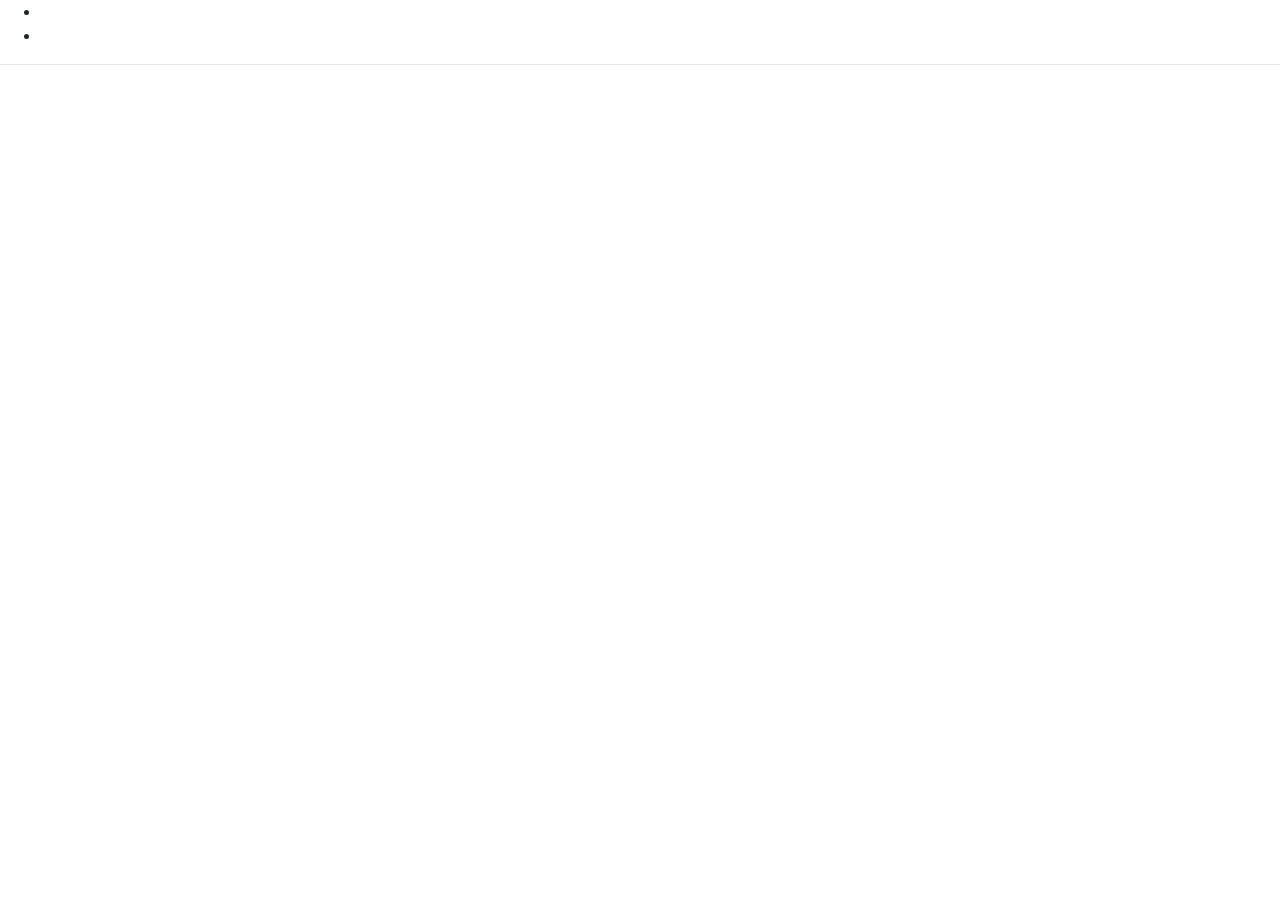
==== index.html @ c90666f0 "Index.html page - Social links" ====
<!doctype html>
<html lang="en">

<head>
    <!-- jQuery first, then Popper.js, then Bootstrap JS -->
    <script src="https://code.jquery.com/jquery-3.3.1.slim.min.js"
        integrity="sha384-q8i/X+965DzO0rT7abK41JStQIAqVgRVzpbzo5smXKp4YfRvH+8abtTE1Pi6jizo"
        crossorigin="anonymous"></script>
    <script src="https://cdnjs.cloudflare.com/ajax/libs/popper.js/1.14.7/umd/popper.min.js"
        integrity="sha384-UO2eT0CpHqdSJQ6hJty5KVphtPhzWj9WO1clHTMGa3JDZwrnQq4sF86dIHNDz0W1"
        crossorigin="anonymous"></script>
    <script src="https://stackpath.bootstrapcdn.com/bootstrap/4.3.1/js/bootstrap.min.js"
        integrity="sha384-JjSmVgyd0p3pXB1rRibZUAYoIIy6OrQ6VrjIEaFf/nJGzIxFDsf4x0xIM+B07jRM"
        crossorigin="anonymous"></script>

    <!-- Required meta tags -->
    <meta charset="utf-8">
    <meta name="viewport" content="width=device-width, initial-scale=1, shrink-to-fit=no">

    <link rel="shortcut icon" href="img\bunny_icon.png" type="image/png" sizes="32x32">
    <!-- Bootstrap CSS -->
    <link rel="stylesheet" href="https://stackpath.bootstrapcdn.com/bootstrap/4.3.1/css/bootstrap.min.css"
        integrity="sha384-ggOyR0iXCbMQv3Xipma34MD+dH/1fQ784/j6cY/iJTQUOhcWr7x9JvoRxT2MZw1T" crossorigin="anonymous">
    <!--My CSS REF  -->
    <link href="assets\main.css" rel="stylesheet" type="text/css" media="all" />
    <script src="https://use.fontawesome.com/83ac61cd0f.js" crossorigin="anonymous"></script>

    <!-- Header Code -->
    <title>Red Thicket Rabbitry</title>
    <section class="social">
        <ul class="social-set">
            <li><a class="sociali" href="https://www.instagram.com/RedThicketRabbitry/" target="_blank"
                    aria-label="Instagram">
                    <i class="fa fa-instagram fa-fw" title="Instagram"></i></a></li>
            <li><a class="sociali" href="https://www.facebook.com/RedThicketRabbitry/" target="_blank"
                    aria-label="Facebook">
                    <i class="fa fa-facebook-square fa-fw" title="Facebook"></i></a></li>
        </ul>
    </section>
    <hr>
  
    </div>
</body>

</html
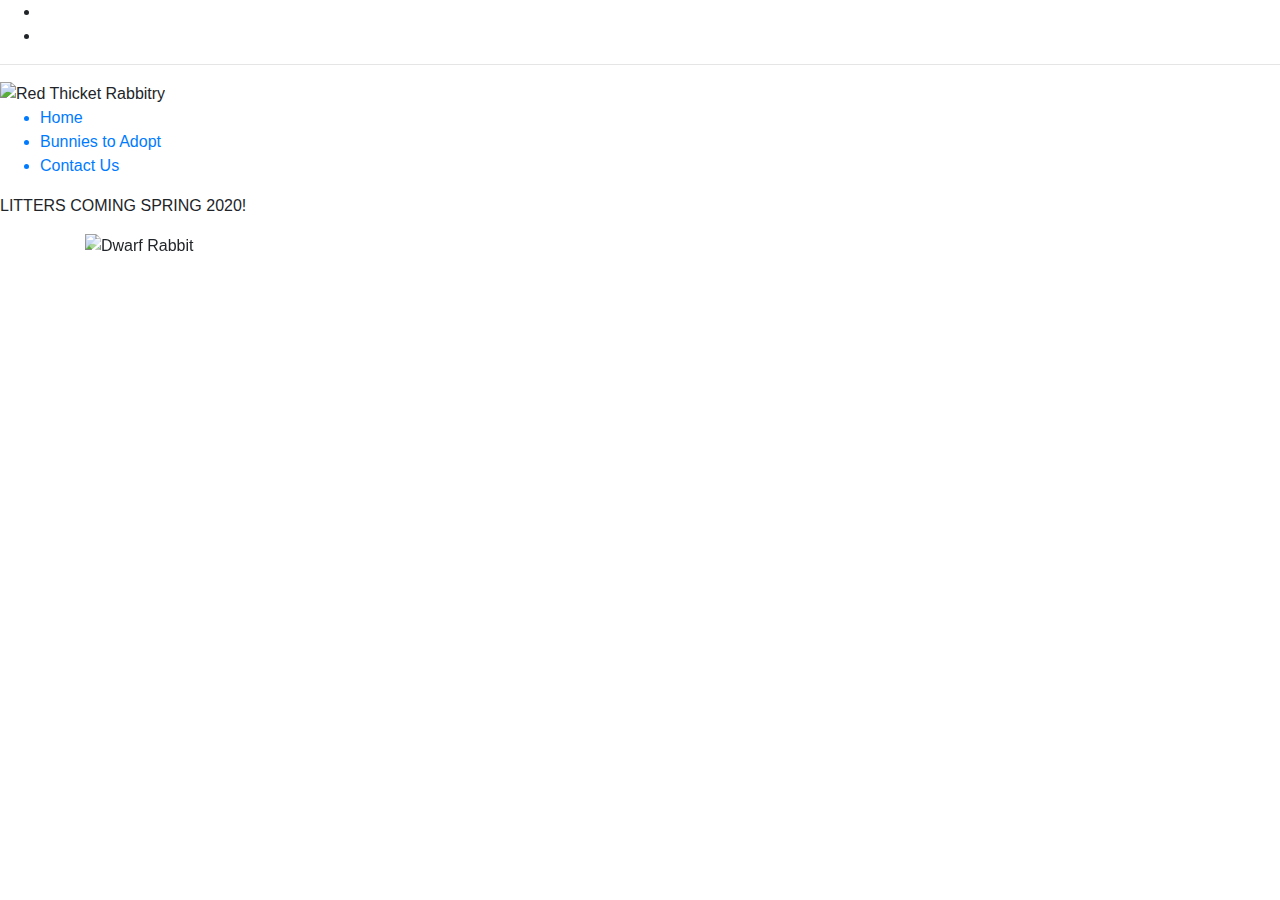
==== commit 8ee70570: "Added Bootstrap image carousel" ====
--- a/index.html
+++ b/index.html
@@ -38,8 +38,50 @@
         </ul>
     </section>
     <hr>
-  
+    <div class="center">
+        <div class="promo-bar">
+            <div>
+                <div>
+                    <img src="img\RedThicketlogo.png" alt="Red Thicket Rabbitry" class="img-fluid">
+                    <nav>
+                        <ul>
+                            <a href="index.html"><li class="name">Home</li></a>
+                            <a href="bunnies_to_adopt.html"><li class="name">Bunnies to Adopt</li></a>
+                            <a href="contact.html"><li class="name">Contact Us</li></a>
+                        </ul>
+                    </nav>
+                </div>
+            </div>
+            <div>
+                <div>
+                    <p>LITTERS COMING SPRING 2020!</p>
+                </div>
+            </div>
+        </div>
     </div>
+</head>
 </body>
-
+<div>
+    <div id="carouselExampleControls" class="carousel slide" data-ride="carousel">
+        <div class="carousel-inner img-fluid container">
+            <div class="carousel-item active">
+                <img class="d-block w-100" src="img/bunnyPlanter.jpg" alt="Dwarf Rabbit">
+            </div>
+            <div class="carousel-item">
+                <img class="d-block w-100" src="img/dutch.jpg" alt="Dutch Rabbit">
+            </div>
+            <div class="carousel-item">
+                <img class="d-block w-100" src="img/dwarfRabbit.jpg" alt="Dwarf Rabbit">
+            </div>
+        </div>
+        <a class="carousel-control-prev" href="#carouselExampleControls" role="button" data-slide="prev">
+            <span class="carousel-control-prev-icon" aria-hidden="true"></span>
+            <span class="sr-only">Previous</span>
+        </a>
+        <a class="carousel-control-next" href="#carouselExampleControls" role="button" data-slide="next">
+            <span class="carousel-control-next-icon" aria-hidden="true"></span>
+            <span class="sr-only">Next</span>
+        </a>
+        
+    </div>
 </html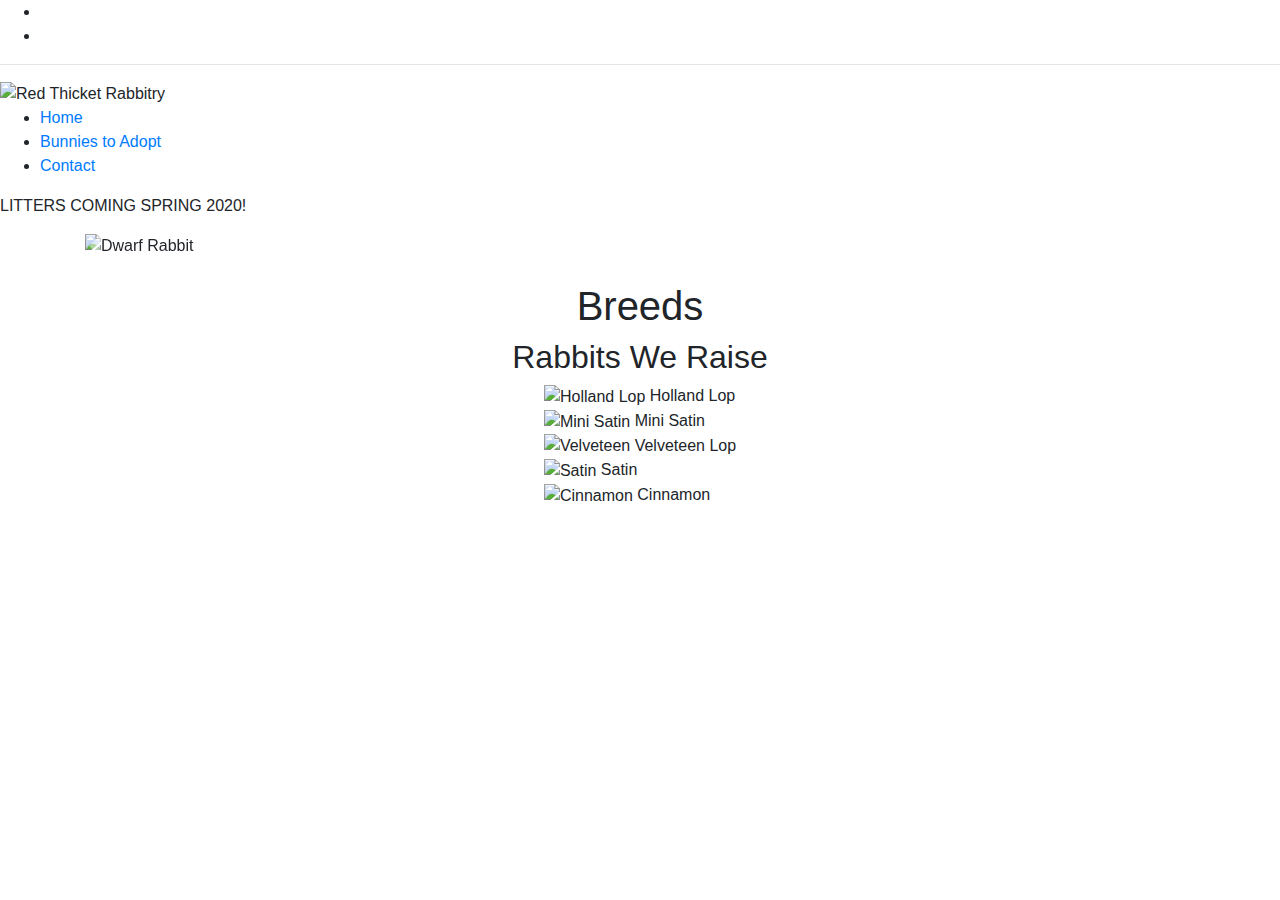
==== commit 475d04fa: "Clean up html" ====
--- a/index.html
+++ b/index.html
@@ -3,38 +3,39 @@
 
 <head>
     <!-- jQuery first, then Popper.js, then Bootstrap JS -->
-    <script src="https://code.jquery.com/jquery-3.3.1.slim.min.js"
-        integrity="sha384-q8i/X+965DzO0rT7abK41JStQIAqVgRVzpbzo5smXKp4YfRvH+8abtTE1Pi6jizo"
-        crossorigin="anonymous"></script>
-    <script src="https://cdnjs.cloudflare.com/ajax/libs/popper.js/1.14.7/umd/popper.min.js"
-        integrity="sha384-UO2eT0CpHqdSJQ6hJty5KVphtPhzWj9WO1clHTMGa3JDZwrnQq4sF86dIHNDz0W1"
-        crossorigin="anonymous"></script>
-    <script src="https://stackpath.bootstrapcdn.com/bootstrap/4.3.1/js/bootstrap.min.js"
-        integrity="sha384-JjSmVgyd0p3pXB1rRibZUAYoIIy6OrQ6VrjIEaFf/nJGzIxFDsf4x0xIM+B07jRM"
-        crossorigin="anonymous"></script>
+    <script src="https://code.jquery.com/jquery-3.3.1.slim.min.js" integrity="sha384-q8i/X+965DzO0rT7abK41JStQIAqVgRVzpbzo5smXKp4YfRvH+8abtTE1Pi6jizo" crossorigin="anonymous">
+    </script>
+    <script src="https://cdnjs.cloudflare.com/ajax/libs/popper.js/1.14.7/umd/popper.min.js" integrity="sha384-UO2eT0CpHqdSJQ6hJty5KVphtPhzWj9WO1clHTMGa3JDZwrnQq4sF86dIHNDz0W1" crossorigin="anonymous">
+    </script>
+    <script src="https://stackpath.bootstrapcdn.com/bootstrap/4.3.1/js/bootstrap.min.js" integrity="sha384-JjSmVgyd0p3pXB1rRibZUAYoIIy6OrQ6VrjIEaFf/nJGzIxFDsf4x0xIM+B07jRM" crossorigin="anonymous">
+    </script>
 
     <!-- Required meta tags -->
     <meta charset="utf-8">
     <meta name="viewport" content="width=device-width, initial-scale=1, shrink-to-fit=no">
 
-    <link rel="shortcut icon" href="img\bunny_icon.png" type="image/png" sizes="32x32">
+    <link rel="shortcut icon" href="img/bunny_icon.png" type="image/png" sizes="32x32">
     <!-- Bootstrap CSS -->
-    <link rel="stylesheet" href="https://stackpath.bootstrapcdn.com/bootstrap/4.3.1/css/bootstrap.min.css"
-        integrity="sha384-ggOyR0iXCbMQv3Xipma34MD+dH/1fQ784/j6cY/iJTQUOhcWr7x9JvoRxT2MZw1T" crossorigin="anonymous">
+    <link rel="stylesheet" href="https://stackpath.bootstrapcdn.com/bootstrap/4.3.1/css/bootstrap.min.css" integrity="sha384-ggOyR0iXCbMQv3Xipma34MD+dH/1fQ784/j6cY/iJTQUOhcWr7x9JvoRxT2MZw1T" crossorigin="anonymous">
     <!--My CSS REF  -->
-    <link href="assets\main.css" rel="stylesheet" type="text/css" media="all" />
+    <link href="assets/style.css" rel="stylesheet" type="text/css" media="all" />
     <script src="https://use.fontawesome.com/83ac61cd0f.js" crossorigin="anonymous"></script>
+    <title>Red Thicket Rabbitry</title>
+</head>
 
+
+<body>
     <!-- Header Code -->
-    <title>Red Thicket Rabbitry</title>
     <section class="social">
         <ul class="social-set">
-            <li><a class="sociali" href="https://www.instagram.com/RedThicketRabbitry/" target="_blank"
-                    aria-label="Instagram">
-                    <i class="fa fa-instagram fa-fw" title="Instagram"></i></a></li>
-            <li><a class="sociali" href="https://www.facebook.com/RedThicketRabbitry/" target="_blank"
-                    aria-label="Facebook">
-                    <i class="fa fa-facebook-square fa-fw" title="Facebook"></i></a></li>
+            <li>
+                <a class="sociali" href="https://www.instagram.com/RedThicketRabbitry/" target="_blank" aria-label="Instagram">
+                    <i class="fa fa-instagram fa-fw" title="Instagram"></i></a>
+            </li>
+            <li>
+                <a class="sociali" href="https://www.facebook.com/RedThicketRabbitry/" target="_blank" aria-label="Facebook">
+                    <i class="fa fa-facebook-square fa-fw" title="Facebook"></i></a>
+            </li>
         </ul>
     </section>
     <hr>
@@ -42,12 +43,12 @@
         <div class="promo-bar">
             <div>
                 <div>
-                    <img src="img\RedThicketlogo.png" alt="Red Thicket Rabbitry" class="img-fluid">
+                    <img src="img/RedThicketlogo.png" alt="Red Thicket Rabbitry" class="img-fluid">
                     <nav>
                         <ul>
-                            <a href="index.html"><li class="name">Home</li></a>
-                            <a href="bunnies_to_adopt.html"><li class="name">Bunnies to Adopt</li></a>
-                            <a href="contact.html"><li class="name">Contact Us</li></a>
+                            <li class="name"><a href="index.html">Home</a></li>
+                            <li class="name"><a href="bunnies_to_adopt.html">Bunnies to Adopt</a></li>
+                            <li class="name"><a href="contact.html">Contact</a></li>
                         </ul>
                     </nav>
                 </div>
@@ -59,29 +60,54 @@
             </div>
         </div>
     </div>
-</head>
-</body>
-<div>
-    <div id="carouselExampleControls" class="carousel slide" data-ride="carousel">
-        <div class="carousel-inner img-fluid container">
-            <div class="carousel-item active">
-                <img class="d-block w-100" src="img/bunnyPlanter.jpg" alt="Dwarf Rabbit">
+    <div>
+        <div id="carouselExampleControls" class="carousel slide" data-ride="carousel">
+            <div class="carousel-inner img-fluid container">
+                <div class="carousel-item active">
+                    <img class="d-block w-100" src="img/bunnyPlanter.jpg" alt="Dwarf Rabbit">
+                </div>
+                <div class="carousel-item">
+                    <img class="d-block w-100" src="img/dutch.jpg" alt="Dutch Rabbit">
+                </div>
+                <div class="carousel-item">
+                    <img class="d-block w-100" src="img/dwarfRabbit.jpg" alt="Dwarf Rabbit">
+                </div>
             </div>
-            <div class="carousel-item">
-                <img class="d-block w-100" src="img/dutch.jpg" alt="Dutch Rabbit">
+            <a class="carousel-control-prev" href="#carouselExampleControls" role="button" data-slide="prev">
+                <span class="carousel-control-prev-icon" aria-hidden="true"></span>
+                <span class="sr-only">Previous</span>
+            </a>
+            <a class="carousel-control-next" href="#carouselExampleControls" role="button" data-slide="next">
+                <span class="carousel-control-next-icon" aria-hidden="true"></span>
+                <span class="sr-only">Next</span>
+            </a>
+
+        </div>
+        <br>
+        <h1 style="text-align:center">Breeds</h1>
+        <h2 style="text-align:center">Rabbits We Raise</h2>
+        <div class="gallery img-fluid container" style="width: max-content;">
+            <div class="gallery-item">
+                <img src="img/holland_lop.jpg" alt="Holland Lop" class="img-fluid">
+                <span class="text-wrapper"><span class="name">Holland Lop</span>
             </div>
-            <div class="carousel-item">
-                <img class="d-block w-100" src="img/dwarfRabbit.jpg" alt="Dwarf Rabbit">
+            <div class="gallery-item">
+                <img src="img/mini_satin_rabbit.jpg" alt="Mini Satin" class="img-fluid">
+                <span class="text-wrapper"><span class="name">Mini Satin</span>
+            </div>
+            <div class="gallery-item">
+                <img src="img/velveteen_rabbit.jpg" alt="Velveteen" class="img-fluid">
+                <span class="text-wrapper"><span class="name">Velveteen Lop</span>
+            </div>
+            <div class="gallery-item">
+                <img src="img/satin_rabbit.jpg" alt="Satin" class="img-fluid">
+                <span class="text-wrapper"><span class="name">Satin</span>
+            </div>
+            <div class="gallery-item">
+                <img src="img/cinnamon.jpg" alt="Cinnamon" class="img-fluid">
+                <span class="text-wrapper"><span class="name">Cinnamon</span>
             </div>
         </div>
-        <a class="carousel-control-prev" href="#carouselExampleControls" role="button" data-slide="prev">
-            <span class="carousel-control-prev-icon" aria-hidden="true"></span>
-            <span class="sr-only">Previous</span>
-        </a>
-        <a class="carousel-control-next" href="#carouselExampleControls" role="button" data-slide="next">
-            <span class="carousel-control-next-icon" aria-hidden="true"></span>
-            <span class="sr-only">Next</span>
-        </a>
-        
-    </div>
-</html+</body>
+
+</html>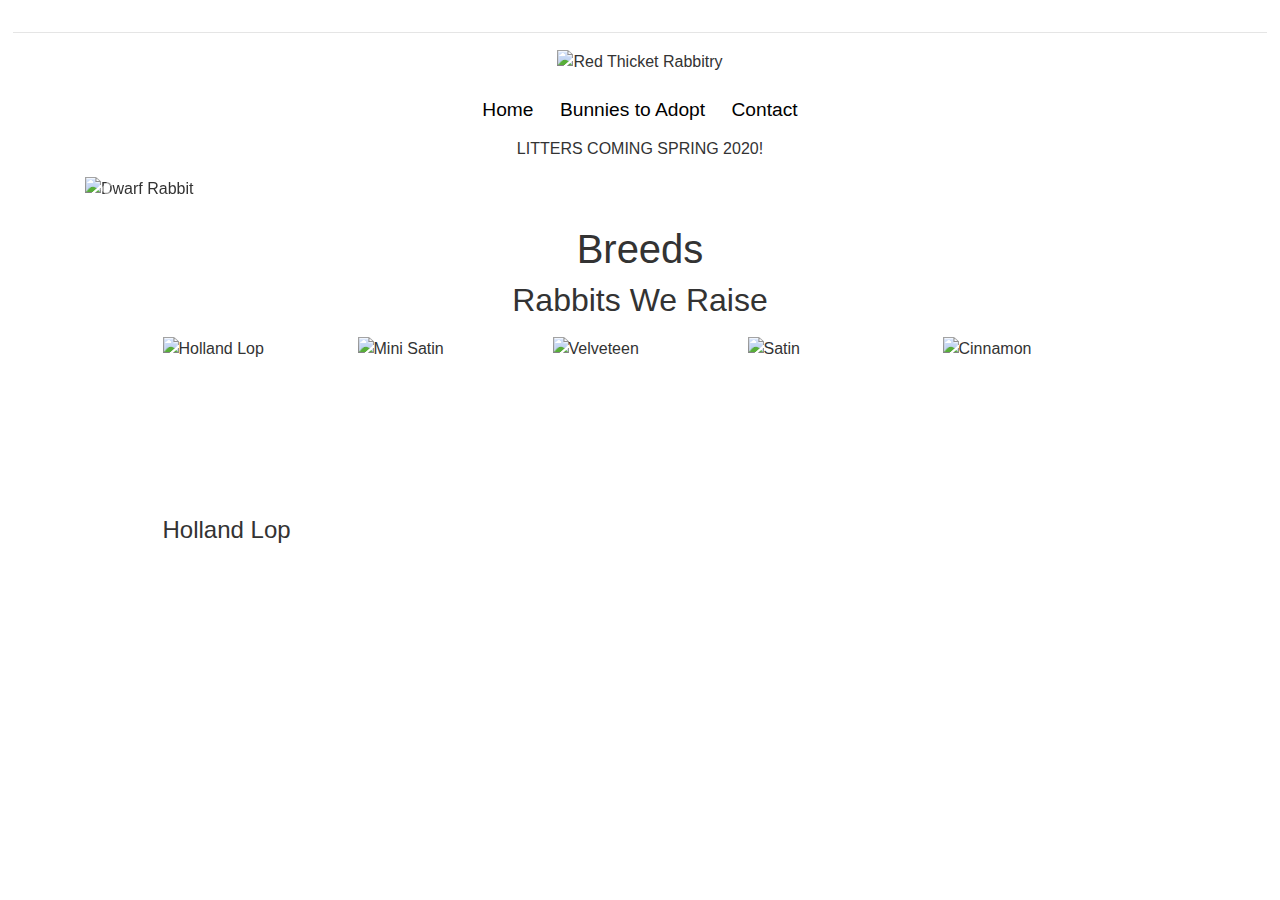
==== commit f665daa0: "Updated CSS" ====
--- a/index.html
+++ b/index.html
@@ -89,7 +89,8 @@
         <div class="gallery img-fluid container" style="width: max-content;">
             <div class="gallery-item">
                 <img src="img/holland_lop.jpg" alt="Holland Lop" class="img-fluid">
-                <span class="text-wrapper"><span class="name">Holland Lop</span>
+                <span class="text-wrapper"></span>
+                <span class="name">Holland Lop</span>
             </div>
             <div class="gallery-item">
                 <img src="img/mini_satin_rabbit.jpg" alt="Mini Satin" class="img-fluid">
--- a/assets/style.css
+++ b/assets/style.css
@@ -0,0 +1,196 @@
+/*nav in the middle*/
+
+nav {
+    text-align: center;
+    margin: 5px 0 0;
+    padding: 5px 0;
+}
+
+nav ul {
+    list-style: none;
+    margin: 0 2px;
+    padding: 0;
+}
+
+nav li {
+    display: inline-block;
+    padding: 6px 6px;
+}
+
+nav a {
+    font-weight: normal;
+    padding: 10px 5px;
+    font-size: .80em;
+}
+
+.promo-bar {
+    display: flex;
+    flex-direction: column;
+    flex-direction: column;
+    justify-content: space-around;
+    justify-content: space-around;
+    align-items: center;
+    align-items: center;
+}
+
+body {
+    margin: 0;
+    padding: 1% 1%;
+    color: #333;
+    font-family: sans-serif;
+    font-size: 100%;
+}
+
+ul.social-set {
+    display: flex;
+    flex-direction: row;
+    flex-wrap: wrap;
+    justify-content: left;
+    list-style: none;
+    margin: 0;
+    padding: 0;
+    height: auto;
+    width: auto;
+}
+
+ul.social-set li {
+    display: flex;
+    justify-content: left;
+    align-items: center;
+}
+
+a.sociali {
+    font-size: 2em;
+    line-height: 1.2em;
+    padding: 1px;
+    color: #575756;
+    margin-right: 1px;
+    margin-bottom: 1px;
+    padding-bottom: 1px;
+}
+
+a.sociali:hover,
+a.sociali:focus {
+    color: #b1804a;
+}
+
+.gallery {
+    display: flex;
+    width: auto;
+    margin: auto;
+    justify-content: flex-start;
+    flex-wrap: wrap;
+}
+
+.gallery-item {
+    width: 175px;
+    height: 175px;
+    margin: 10px;
+    text-decoration: none;
+}
+
+.gallery-item img {
+    position: absolute;
+}
+
+.text-wrapper {
+    position: relative;
+    width: 175px;
+    height: 175px;
+    display: flex;
+    flex-direction: column;
+    justify-content: center;
+    text-align: center;
+    color: #fff;
+    opacity: 0;
+}
+
+.text-wrapper:hover {
+    transition: all 0.8s ease;
+    background: rgba(0, 0, 0, 0.6);
+    opacity: 1;
+}
+
+.name {
+    font-size: 1.5em;
+}
+
+.center {
+    text-align: center;
+}
+
+figure {
+    width: min-content;
+    height: min-content;
+    margin: 8px 0;
+    border: 1px solid #777;
+    padding: 8px;
+    box-sizing: border-box;
+    background-color: #fff;
+    justify-content: flex-start;
+}
+
+figure img {
+    display: flex;
+    width: auto;
+    height: auto;
+    text-align: center;
+    margin: auto;
+}
+
+figure figcaption {
+    text-align: center;
+    padding: 8px 4px;
+}
+
+a {
+    color: black;
+}
+
+
+/* Contact Form */
+
+.contact-form {
+    background: #f8f8f8;
+    padding: 0.5rem 1rem 1rem 1rem;
+    border-radius: 2rem 2rem 0rem 0rem;
+    justify-content: flex-start;
+    flex-wrap: wrap;
+}
+
+.contact-form img {
+    display: flex;
+    max-width: 300px;
+}
+
+.contact-form form {
+    display: flex;
+    flex-wrap: wrap;
+}
+
+.contact-form textarea {
+    flex: 1;
+    font-size: 1rem;
+    padding: 1rem;
+    border: 1px solid #B6ADB0;
+    display: flex;
+    line-height: 1.2rem;
+    margin: 0 0 .50rem;
+    overflow: auto;
+    padding: .40rem 0 0 .65rem;
+    resize: both;
+    text-align: left;
+    width: 33rem;
+    text-transform: uppercase;
+    font-family: sans-serif;
+}
+
+
+/* .contact-form button {
+    background: #000;
+    color: #fff;
+    border: none;
+    font-size: 1rem;
+    padding: 1rem;
+    border-radius: 1rem;
+} */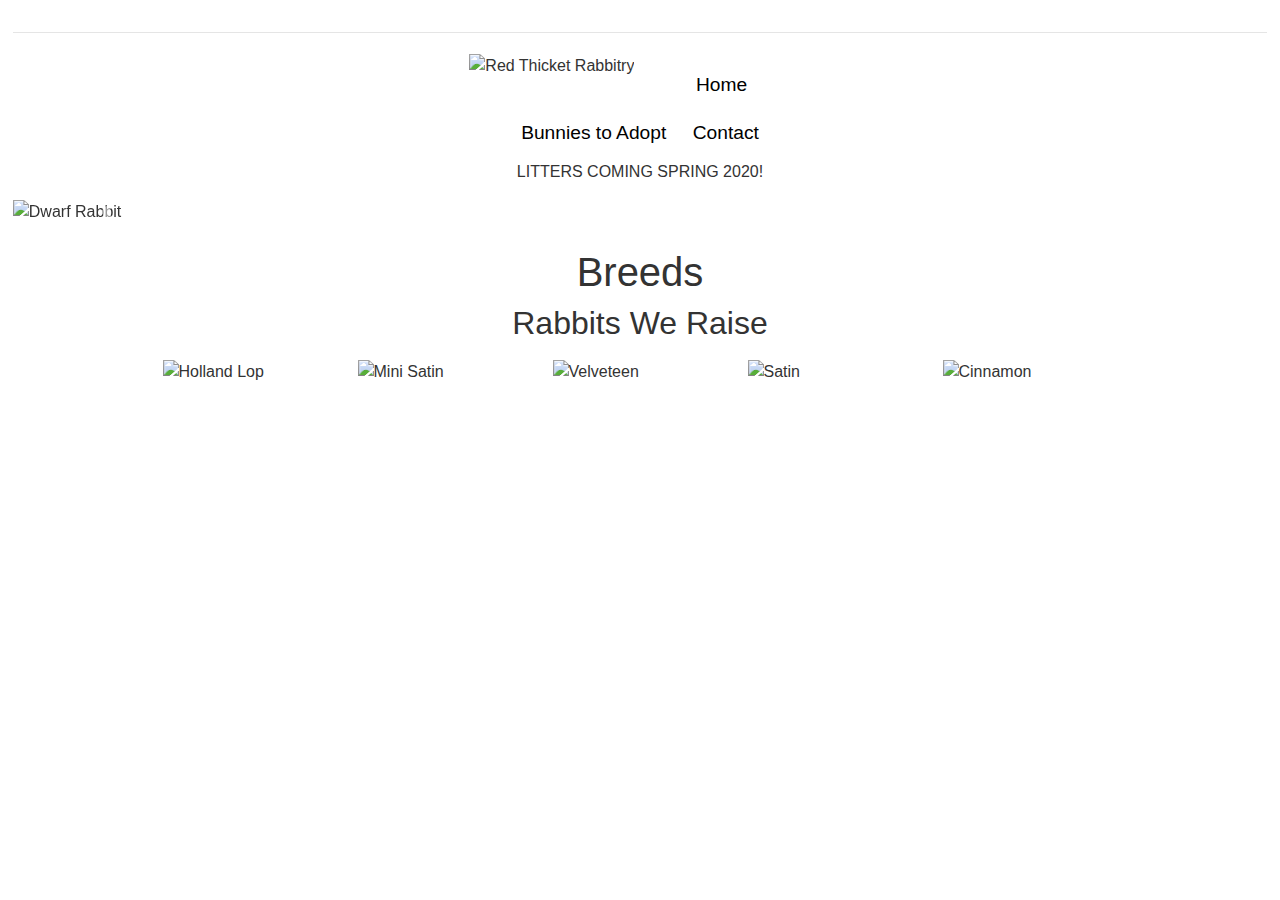
==== commit f3d5ffd1: "update html errors" ====
--- a/index.html
+++ b/index.html
@@ -61,8 +61,14 @@
         </div>
     </div>
     <div>
-        <div id="carouselExampleControls" class="carousel slide" data-ride="carousel">
-            <div class="carousel-inner img-fluid container">
+        <div id="carouselControls" class="carousel slide" data-ride="carousel">
+            <ul class="carousel-indicators">
+                <li data-target="#carouselControls" data-slide-to="0" class="active"></li>
+                <li data-target="#carouselControls" data-slide-to="1"></li>
+                <li data-target="#carouselControls" data-slide-to="2"></li>
+            </ul>
+
+            <div class="carousel-inner">
                 <div class="carousel-item active">
                     <img class="d-block w-100" src="img/bunnyPlanter.jpg" alt="Dwarf Rabbit">
                 </div>
@@ -73,42 +79,39 @@
                     <img class="d-block w-100" src="img/dwarfRabbit.jpg" alt="Dwarf Rabbit">
                 </div>
             </div>
-            <a class="carousel-control-prev" href="#carouselExampleControls" role="button" data-slide="prev">
+            <a class="carousel-control-prev" href="#carouselControls" role="button" data-slide="prev">
                 <span class="carousel-control-prev-icon" aria-hidden="true"></span>
-                <span class="sr-only">Previous</span>
-            </a>
-            <a class="carousel-control-next" href="#carouselExampleControls" role="button" data-slide="next">
+                <span class="sr-only">Previous</span></a>
+            <a class="carousel-control-next" href="#carouselControls" role="button" data-slide="next">
                 <span class="carousel-control-next-icon" aria-hidden="true"></span>
-                <span class="sr-only">Next</span>
-            </a>
-
+                <span class="sr-only">Next</span></a>
         </div>
-        <br>
-        <h1 style="text-align:center">Breeds</h1>
-        <h2 style="text-align:center">Rabbits We Raise</h2>
-        <div class="gallery img-fluid container" style="width: max-content;">
-            <div class="gallery-item">
-                <img src="img/holland_lop.jpg" alt="Holland Lop" class="img-fluid">
-                <span class="text-wrapper"></span>
-                <span class="name">Holland Lop</span>
-            </div>
-            <div class="gallery-item">
-                <img src="img/mini_satin_rabbit.jpg" alt="Mini Satin" class="img-fluid">
-                <span class="text-wrapper"><span class="name">Mini Satin</span>
-            </div>
-            <div class="gallery-item">
-                <img src="img/velveteen_rabbit.jpg" alt="Velveteen" class="img-fluid">
-                <span class="text-wrapper"><span class="name">Velveteen Lop</span>
-            </div>
-            <div class="gallery-item">
-                <img src="img/satin_rabbit.jpg" alt="Satin" class="img-fluid">
-                <span class="text-wrapper"><span class="name">Satin</span>
-            </div>
-            <div class="gallery-item">
-                <img src="img/cinnamon.jpg" alt="Cinnamon" class="img-fluid">
-                <span class="text-wrapper"><span class="name">Cinnamon</span>
-            </div>
+    </div>
+    <br>
+    <h1 style="text-align:center">Breeds</h1>
+    <h2 style="text-align:center">Rabbits We Raise</h2>
+    <div class="gallery img-fluid container" style="width: max-content;">
+        <div class="gallery-item">
+            <img src="img/holland_lop.jpg" alt="Holland Lop" class="img-fluid">
+            <span class="text-wrapper" class="name">Holland Lop</span>
         </div>
+        <div class="gallery-item">
+            <img src="img/mini_satin_rabbit.jpg" alt="Mini Satin" class="img-fluid">
+            <span class="text-wrapper" class="name">Mini Satin</span>
+        </div>
+        <div class="gallery-item">
+            <img src="img/velveteen_rabbit.jpg" alt="Velveteen" class="img-fluid">
+            <span class="text-wrapper" class="name">Velveteen Lop</span>
+        </div>
+        <div class="gallery-item">
+            <img src="img/satin_rabbit.jpg" alt="Satin" class="img-fluid">
+            <span class="text-wrapper" class="name">Satin</span>
+        </div>
+        <div class="gallery-item">
+            <img src="img/cinnamon.jpg" alt="Cinnamon" class="img-fluid">
+            <span class="text-wrapper" class="name">Cinnamon</span>
+        </div>
+    </div>
 </body>
 
 </html>--- a/assets/style.css
+++ b/assets/style.css
@@ -65,8 +65,8 @@
     padding: 1px;
     color: #575756;
     margin-right: 1px;
-    margin-bottom: 1px;
-    padding-bottom: 1px;
+    margin-bottom: 1px !important;
+    padding-bottom: 1px !important;
 }
 
 a.sociali:hover,
@@ -148,49 +148,74 @@
 }
 
 
-/* Contact Form */
-
-.contact-form {
-    background: #f8f8f8;
-    padding: 0.5rem 1rem 1rem 1rem;
-    border-radius: 2rem 2rem 0rem 0rem;
-    justify-content: flex-start;
-    flex-wrap: wrap;
-}
-
-.contact-form img {
-    display: flex;
-    max-width: 300px;
-}
-
-.contact-form form {
-    display: flex;
-    flex-wrap: wrap;
-}
-
-.contact-form textarea {
-    flex: 1;
-    font-size: 1rem;
-    padding: 1rem;
-    border: 1px solid #B6ADB0;
-    display: flex;
-    line-height: 1.2rem;
-    margin: 0 0 .50rem;
-    overflow: auto;
-    padding: .40rem 0 0 .65rem;
-    resize: both;
-    text-align: left;
-    width: 33rem;
-    text-transform: uppercase;
-    font-family: sans-serif;
-}
-
-
-/* .contact-form button {
-    background: #000;
-    color: #fff;
-    border: none;
-    font-size: 1rem;
-    padding: 1rem;
-    border-radius: 1rem;
-} */+/* form  formatting */
+
+img {
+    float: left;
+}
+
+.input-div {
+    display: flex;
+    flex-direction: row;
+}
+
+.input-div label {
+    flex: none;
+    display: block;
+    width: 125px;
+    font-weight: bold;
+    font-size: 1em;
+}
+
+.input-div label.right-inline {
+    text-align: right;
+    padding-right: 8px;
+    padding-left: 10px;
+    width: auto;
+}
+
+.input-div .input-control {
+    flex: 1 1 auto;
+    display: block;
+    margin-bottom: 10px;
+    margin-right: 8px;
+    padding: 4px;
+    margin-top: -4px;
+}
+
+#fs-btn {
+    margin-bottom: 10px;
+    margin-right: 8px;
+    padding: 4px;
+    margin-top: -4px;
+}
+
+.carousel {
+    display: flex;
+}
+
+.carousel-control.left,
+.carousel-control.right {
+    left: 0;
+    z-index: 1;
+}
+
+#frm-img {
+    padding-right: 30px;
+}
+
+@media (max-width: 768px) {
+    .input-div {
+        flex-direction: column;
+    }
+    .input-div .input-control {
+        display: flex;
+        justify-content: flex-start;
+        margin-top: 2px;
+    }
+    .input-div label.right-inline {
+        text-align: left;
+        padding-right: 0;
+        padding-left: 0;
+    }
+}